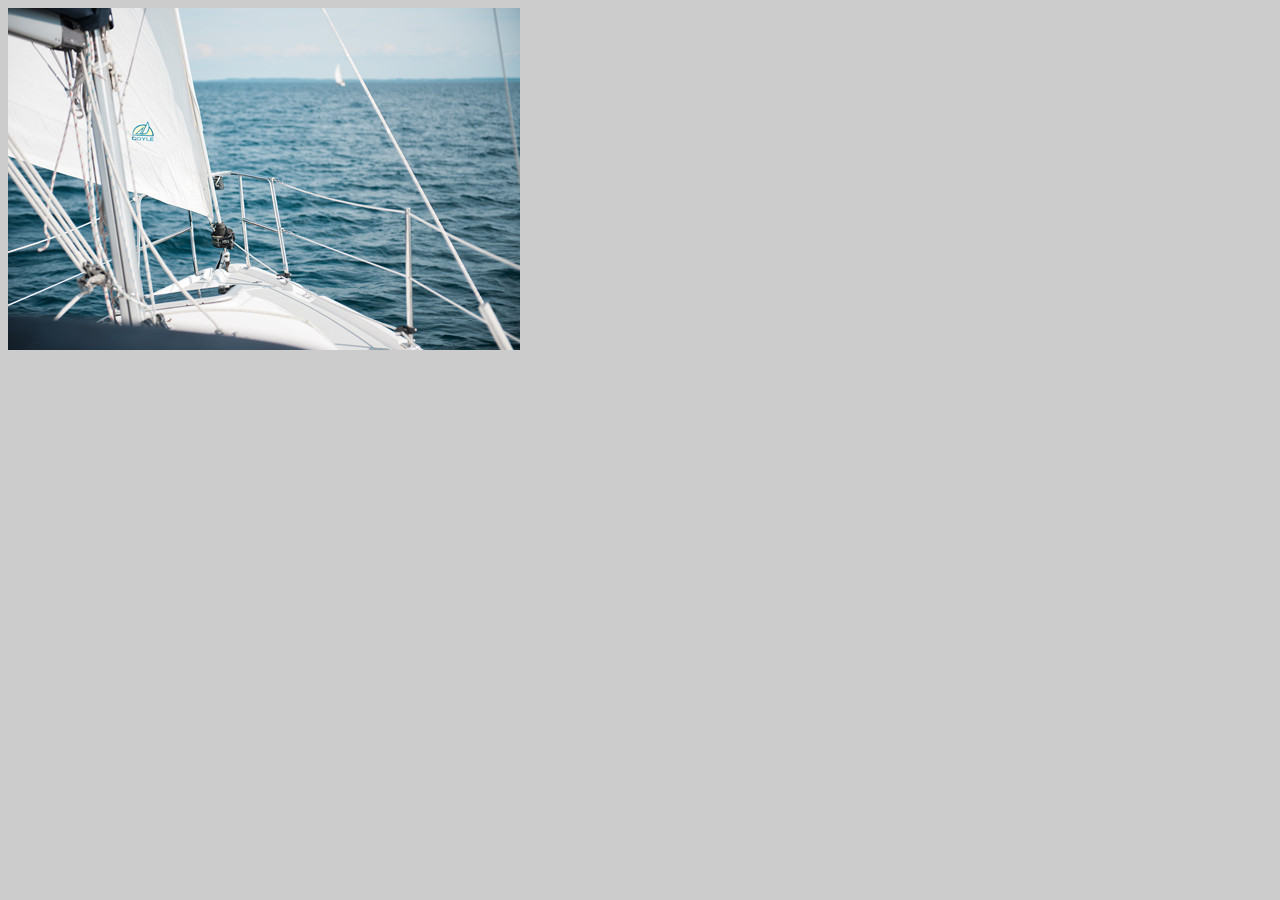
==== week_1/index.html @ f5b92e60 "Template files added." ====
<!doctype html>
<html class="no-js" lang="en">
    <head>
        <meta charset="utf-8">
        <meta http-equiv="x-ua-compatible" content="ie=edge">
        <title>Your Page Title Here</title>
        <meta name="description" content="">
        <meta name="viewport" content="width=device-width, initial-scale=1">

        <!-- External link (relative) to your main stylesheet -->
        <link rel="stylesheet" href="css/screen.css">

        <!-- External link (relative) to your javascript file -->
        <script src="js/index.js"></script>
    </head>
    <body>
        <!-- Add your site content here -->
        <!-- Relative URL image link example -->
        <img src="images/northport.jpg" alt="Northport" />
    </body>
</html>
---- week_1/css/screen.css ----
/* Add your CSS below */

/* Example: adding a background color to the HTML body */
body {
  /* #ccc is shorthand HEX for a light grey */
  background: #ccc;
}
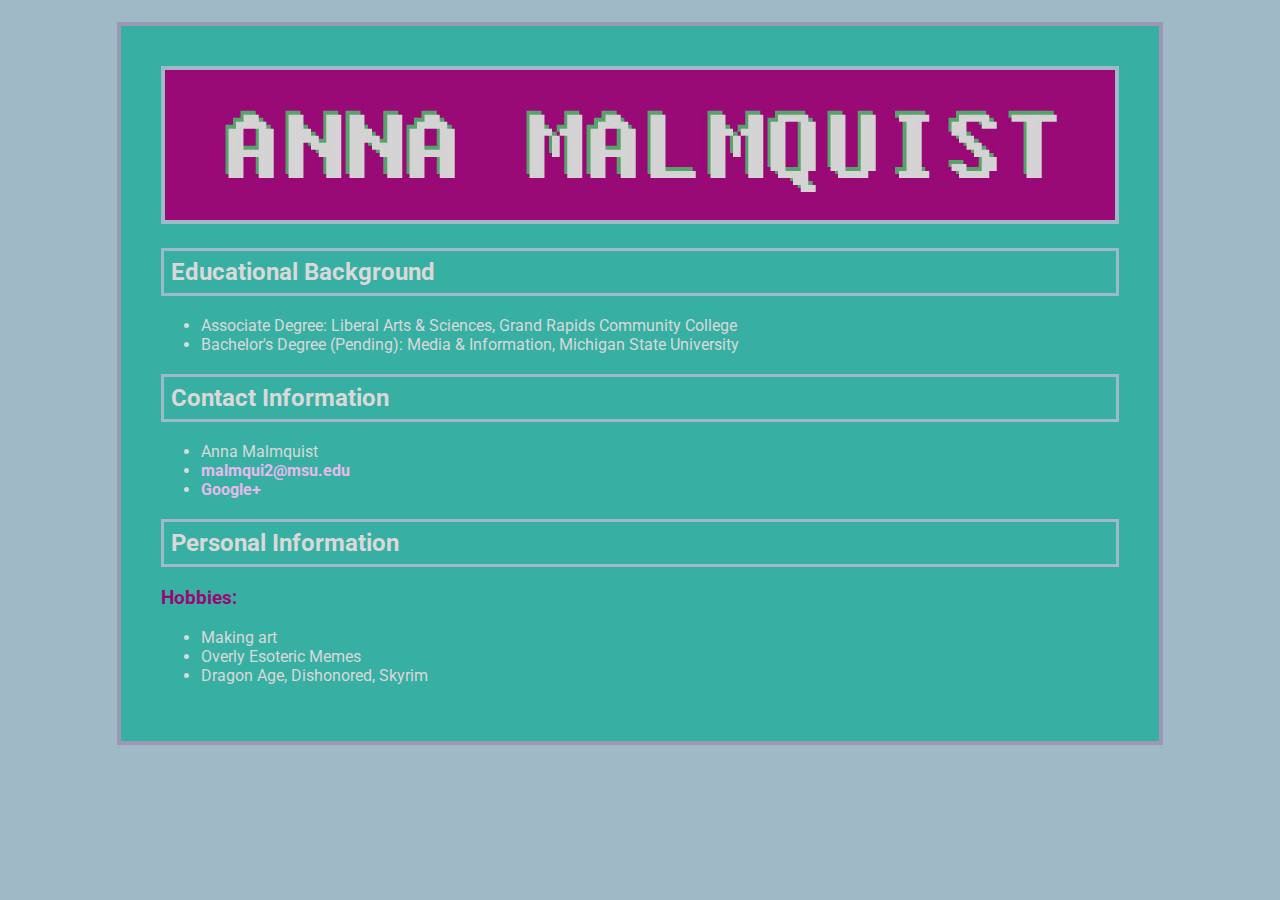
==== commit ba7480bf: "Added web page files" ====
--- a/week_1/index.html
+++ b/week_1/index.html
@@ -3,11 +3,12 @@
     <head>
         <meta charset="utf-8">
         <meta http-equiv="x-ua-compatible" content="ie=edge">
-        <title>Your Page Title Here</title>
+        <title>Anna Malmquist</title>
         <meta name="description" content="">
         <meta name="viewport" content="width=device-width, initial-scale=1">
 
         <!-- External link (relative) to your main stylesheet -->
+        <link href='https://fonts.googleapis.com/css?family=Roboto:400,300' rel='stylesheet' type='text/css'>
         <link rel="stylesheet" href="css/screen.css">
 
         <!-- External link (relative) to your javascript file -->
@@ -15,7 +16,25 @@
     </head>
     <body>
         <!-- Add your site content here -->
+        <a href="index.html"><img src="images/banner.jpg" width="950" height="150" alt="Anna Malmquist" /></a>
+        <h2>Educational Background</h2>
+        <ul>
+          <li>Associate Degree: Liberal Arts &amp; Sciences, Grand Rapids Community College</li>
+          <li>Bachelor's Degree (Pending): Media &amp; Information, Michigan State University</li>
+        </ul>
+        <h2>Contact Information</h2>
+        <ul>
+          <li>Anna Malmquist</li>
+          <li><a href="mailto:malmqui2@msu.edu">malmqui2@msu.edu</a></li>
+          <li><a href="http://plus.google.com/u/0/112158202814734549592/">Google+</a></li>
+        </ul>
+        <h2>Personal Information</h2>
+        <h3>Hobbies:</h3>
+        <ul>
+          <li>Making art</li>
+        	<li>Overly Esoteric Memes</li>
+          <li>Dragon Age, Dishonored, Skyrim</li>
+        </ul>
         <!-- Relative URL image link example -->
-        <img src="images/northport.jpg" alt="Northport" />
     </body>
 </html>
--- a/week_1/css/screen.css
+++ b/week_1/css/screen.css
@@ -1,7 +1,72 @@
 /* Add your CSS below */
+/* Example: adding a background color to the HTML body */
 
-/* Example: adding a background color to the HTML body */
+/* Anna Malmquist's CSS Document.
+dark purple: #990976
+lavender: #995FA3
+gray: #9A98B5
+light gray: #d9d9d9
+blue gray: #A0B9C6
+sea green: #A5F8D3
+body green: #37afa3
+*/
+
+html {
+background-image: url(images/whitebg.png);
+background-repeat: repeat;
+background-color: #A0B9C6;
+}
+
 body {
-  /* #ccc is shorthand HEX for a light grey */
-  background: #ccc;
+	width: 958px;
+	margin: 1.4em auto;
+	border: 4px solid #9A98B5;
+	padding: 40px;
+	background-color: #37afa3;
+	background-image: url(images/repeat.png);
+	background-repeat: repeat-x;
+	font-family: 'Roboto', sans-serif;
+	color: #d9d9d9;
 }
+
+h1 {
+	text-align: center;
+	color: #d9d9d9;
+	padding: 7px;
+	background-color: #600048;
+	background-image: url(images/purplebg.png);
+	border: 3px solid #A0B9C6;
+	font-size: 30px;
+}
+
+h2 {
+	padding: 7px;
+	color: #d9d9d9;
+	background-image: url(images/purplebg.png);
+	border: 3px solid #A0B9C6;
+}
+
+h3 {
+	color: #990976;
+}
+
+img {
+	border-color: #A0B9C6;
+	border-style: solid;
+	border-width: 4px;
+}
+
+a {
+  font-weight: bold;
+  text-decoration: none;
+  color: #e4bbec;
+}
+
+a:hover {
+	text-decoration: none;
+	color: #A5F8D3;
+}
+
+a:active {
+	color: #fff;
+}
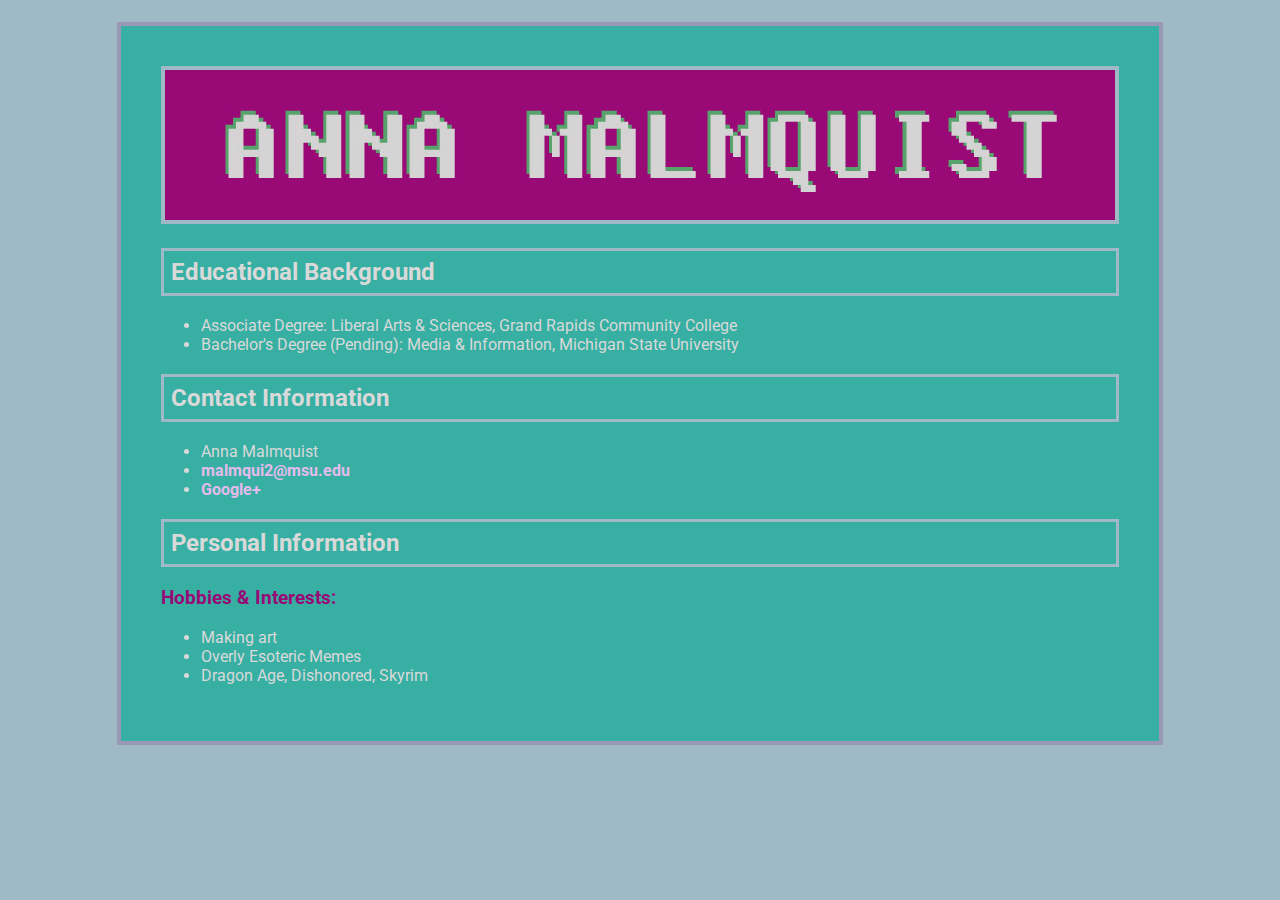
==== commit 4250ec04: "Updated page files." ====
--- a/week_1/index.html
+++ b/week_1/index.html
@@ -29,7 +29,7 @@
           <li><a href="http://plus.google.com/u/0/112158202814734549592/">Google+</a></li>
         </ul>
         <h2>Personal Information</h2>
-        <h3>Hobbies:</h3>
+        <h3>Hobbies &amp; Interests:</h3>
         <ul>
           <li>Making art</li>
         	<li>Overly Esoteric Memes</li>
--- a/week_1/css/screen.css
+++ b/week_1/css/screen.css
@@ -12,7 +12,7 @@
 */
 
 html {
-background-image: url(images/whitebg.png);
+background-image: url("images/whitebg.png");
 background-repeat: repeat;
 background-color: #A0B9C6;
 }
@@ -23,7 +23,7 @@
 	border: 4px solid #9A98B5;
 	padding: 40px;
 	background-color: #37afa3;
-	background-image: url(images/repeat.png);
+	background-image: url("images/repeat.png");
 	background-repeat: repeat-x;
 	font-family: 'Roboto', sans-serif;
 	color: #d9d9d9;
@@ -34,7 +34,7 @@
 	color: #d9d9d9;
 	padding: 7px;
 	background-color: #600048;
-	background-image: url(images/purplebg.png);
+	background-image: url("images/purplebg.png");
 	border: 3px solid #A0B9C6;
 	font-size: 30px;
 }
@@ -42,7 +42,7 @@
 h2 {
 	padding: 7px;
 	color: #d9d9d9;
-	background-image: url(images/purplebg.png);
+	background-image: url("images/purplebg.png");
 	border: 3px solid #A0B9C6;
 }
 
